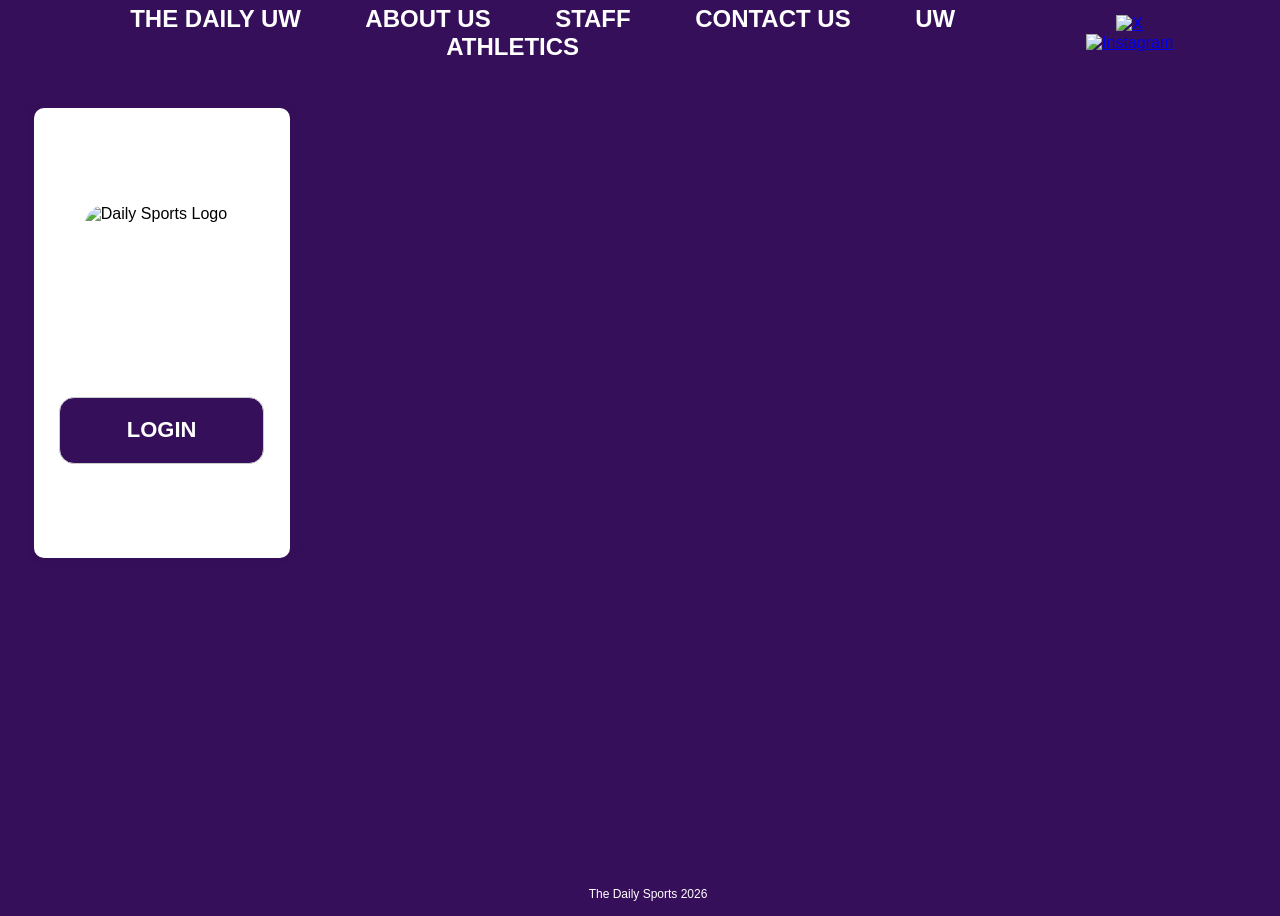
==== index.html @ 5df1daea "add css root" ====
<!DOCTYPE html>
<html lang="en">
<title> The Daily Sports</title>
<head>
<link rel="icon" type="image/x-icon" href="./images/favicon.ico?v=2">
<link rel="stylesheet" href="/css/root.css">
<link rel="stylesheet" href="/css/index.css">
<meta charset="UTF-8">
<meta name="viewport" content="width=device-width, initial-scale=1.0">
</head>

<body>
    <section>   
        <nav>
            <div class="left-links">
                <a href="https://www.dailyuw.com/"><b>THE DAILY UW</b></a>
                <a href="https://www.dailyuw.com/page/about-us"><b>ABOUT US</b></a>
                <a href="./pages/staff.html"><b>STAFF</b></a>
                <a href="https://www.dailyuw.com/page/contact"><b>CONTACT US</b></a>
                <a href="https://gohuskies.com/"><b>UW ATHLETICS</b></a>
            </div>
            <div class="logo-links">
                <a href="https://x.com/UWDailySports"><img src="./images/daily_sports_x_logo.png" alt="X"></a>
                <a href="https://www.instagram.com/uwdailysports/"><img src="./images/daily_sports_insta_logo.png" alt="Instagram"></a>
            </div>
        </nav>
    </section>
    <div class="login-box">
        <img src="./images/daily_sports_logo.jpg" alt="Daily Sports Logo" width="150" height="150" class="login-logo">
            <button onclick="netlifyIdentity.open()">LOGIN</button>
    </div>
        <div class = "bottom">
        <p>The Daily Sports 2026</p>
    </div>

    <script>
        const images = [
            './images/image1.webp',
            './images/image2.webp',
            './images/image3.webp',
            './images/image4.webp',
            './images/image5.webp',
            './images/image6.webp',
            './images/image7.webp'
        ];

        images.forEach((image) => {
            const img = new Image();
            img.src = image;
            });

        let currentIndex = 0;

        function changeBackground() {
            document.body.style.backgroundImage = `url('${images[currentIndex]}')`;

            currentIndex = (currentIndex + 1) % images.length;
        }

        setInterval(changeBackground, 5000); // Change every 5 seconds
        changeBackground(); // Initial call
    </script>

<script src="https://identity.netlify.com/v1/netlify-identity-widget.js"></script>

<script>
netlifyIdentity.on("login", user => {
    fetchWriterData(user);
});

netlifyIdentity.on("init", user => {
    if (user) {
        fetchWriterData(user);
    }
});
</script>
<script>
            async function fetchWriterData(user) {
            const email = user.email;
            const response = await fetch("/.netlify/functions/writer-data", {
                method: "POST",
                headers: { "Content-Type": "application/json" },
                body: JSON.stringify({ email })
            });

            const data = await response.json();
            currWriter = data.writer;

            if (currWriter.position === "Editor") {
                window.location.href = "/pages/editor.html";
            } else {
                window.location.href = "/pages/dashboard/dashboard.html";
            }
        };
</script>

</body>

</html>
---- css/root.css ----
:root {
    /* School */
    --my_school: "Washington";

    /* Colors */
    --husky_purple: #360f5a;
    --hp_hover: #4a1a7a;
    --husky_gold: #B7A57A;

    /* Text */
    font-family: "Segoe UI", system-ui, sans-serif;

}
---- css/index.css ----
/* #region body */
body {
    /* Layout */

    /* Size/Shape */
    min-height: 100vh;

    /* Background */
    background-size: cover;
    background-attachment: fixed;
    background-color: var(--husky_purple);

    /* Text */ 
        
    /* Misc */
    transition: background-image 1s ease-in-out;

}
/* #endregion */

/* #region nav */
nav {
    /* Layout */
    display: flex;
    align-items: center;
    justify-content: space-between;

    /* Size/Shape */
    width:100%;
    height: 50px;
    margin-bottom: 50px;

    /* Background */
    background-color:var(--husky_purple);

    /* Text */
    text-align: center; 
    font-family: 'figtree', sans-serif;
    color:#ccc;
        
    /* Misc */        
}

@media screen and (max-width: 768px) {
    nav {
        display: none !important;
    }
}
/* #endregion */

/* #region left-links */
.left-links a {
    /* Layout */

    /* Size/Shape */
    margin-left: 60px;

    /* Background */

    /* Text */ 
    text-decoration: none;
    font-weight: bold;
    font-family: "Avenir Next", sans-serif;
    font-size: 24px;
    color: white;
        
    /* Misc */        
}
/* #endregion */

/* #region logo-links */
.logo-links img {
    /* Layout */

    /* Size/Shape */
    width: 30px;
    height: auto;
    margin-left: 20px;
    padding-right: 50px;
    vertical-align: middle;

    /* Background */

    /* Text */ 
        
    /* Misc */        
}
/* #endregion */

/* #region login-box */
.login-box {
    /* Layout */
    display: flex;
    flex-direction: column;
    align-items: center;
    justify-content: center; 
    position: absolute; 
 

    /* Size/Shape */
    border-radius: 10px;

    /* Background */
    background-color: white;

    /* Text */ 
    font-family: 'figtree', sans-serif;
        
    /* Misc */        
    box-shadow: 0 0 10px rgba(0, 0, 0, 0.1);
}

.login-box input {
    /* Layout */

    /* Size/Shape */
    width: 200px;
    height: 20px;
    padding-top: 10px;
    padding-left:5px;
    padding-right:5px;
    padding-bottom:10px;
    margin-left: auto;
    margin-right: auto;
    margin-bottom: 30px;
    border: 1px solid #ccc;

    /* Background */

    /* Text */ 
    font-family: "figtree", sans-serif;
        
    /* Misc */        
}

.login-box button {
    /* Layout */
    display: block;

    /* Size/Shape */
    border: 1px solid #ccc;

    /* Background */
    background-color: var(--husky_purple);

    /* Text */ 
    text-align: center;
    font-weight: bold;
    font-family: Calibri, Verdana, "Segoe UI", Arial, sans-serif;
    color:white;

    /* Misc */
    cursor: pointer;
}    

.login-box a {
    /* Layout */

    /* Size/Shape */
    margin-top: 25px;
    margin-bottom: 2px;

    /* Background */

    /* Text */ 
    text-align: center;
    font-family: "figtree", sans-serif;
    color: var(--husky_purple);
        
    /* Misc */        
}

@media screen and (max-width: 768px) {
    .login-box {
        /* Layout */
        justify-self: center;
        gap: 10%;

        /* Size/ Shape */
        width: 90%;
        height: 90%;
    }

    .login-box button {
        /* Size / Shape */
        width: 80%;
        height: 10%;
        border-radius: 10px;

        /* Text */
        text-align: center;
        font-size: large;
        color: white;
    }
}

@media screen and (min-width: 769px) and (max-width: 1800px) {
    .login-box {
        /* Layout */

        /* Size/ Shape */
        width: 20%;
        height: 50%;
        margin-left: 2%;
    }

    .login-box button {
        /* Size / Shape */
        width: 80%;
        height: 15%;  
        border-radius: 15px;  
        
        /* Text */
        font-size: 22px;
    }
}

@media screen and (min-width: 1801px){
    .login-box {
        /* Size / Shape */
        height: 40%;
        margin-top: 5%;
        margin-left: 2%;
    }

    .login-box button {
        /* Size / Shape */
        width: 70%;
        height: 15%;
        border-radius: 20px;

        /* Text */
        font-size: 28px;

    }
}
/* #endregion */

/* #region login-logo */
.login-logo {
    /* Layout */

    /* Size/Shape */
    width: 60%;
    height: auto;
    margin-top: 3px;
    margin-bottom: 15%;
    border-radius: 20px;

    /* Background */

    /* Text */ 
        
    /* Misc */        
}


/* #endregion */

/* #region bottom */
.bottom {
    /* Layout */
    position:fixed;
    bottom:0;    

    /* Size/Shape */
    width: 100%;
    height: 25px;    

    /* Background */
    background-attachment: fixed;
    background-color:var(--husky_purple);

    /* Text */ 
    text-align: center;
    font-family: 'Avenir Next', sans-serif; 
    font-size: 12px; 
    color: white;  
        
    /* Misc */        
}

@media screen and (max-width: 768px) {
    .bottom {
        display: none !important;
    }
}
/* #endregion */
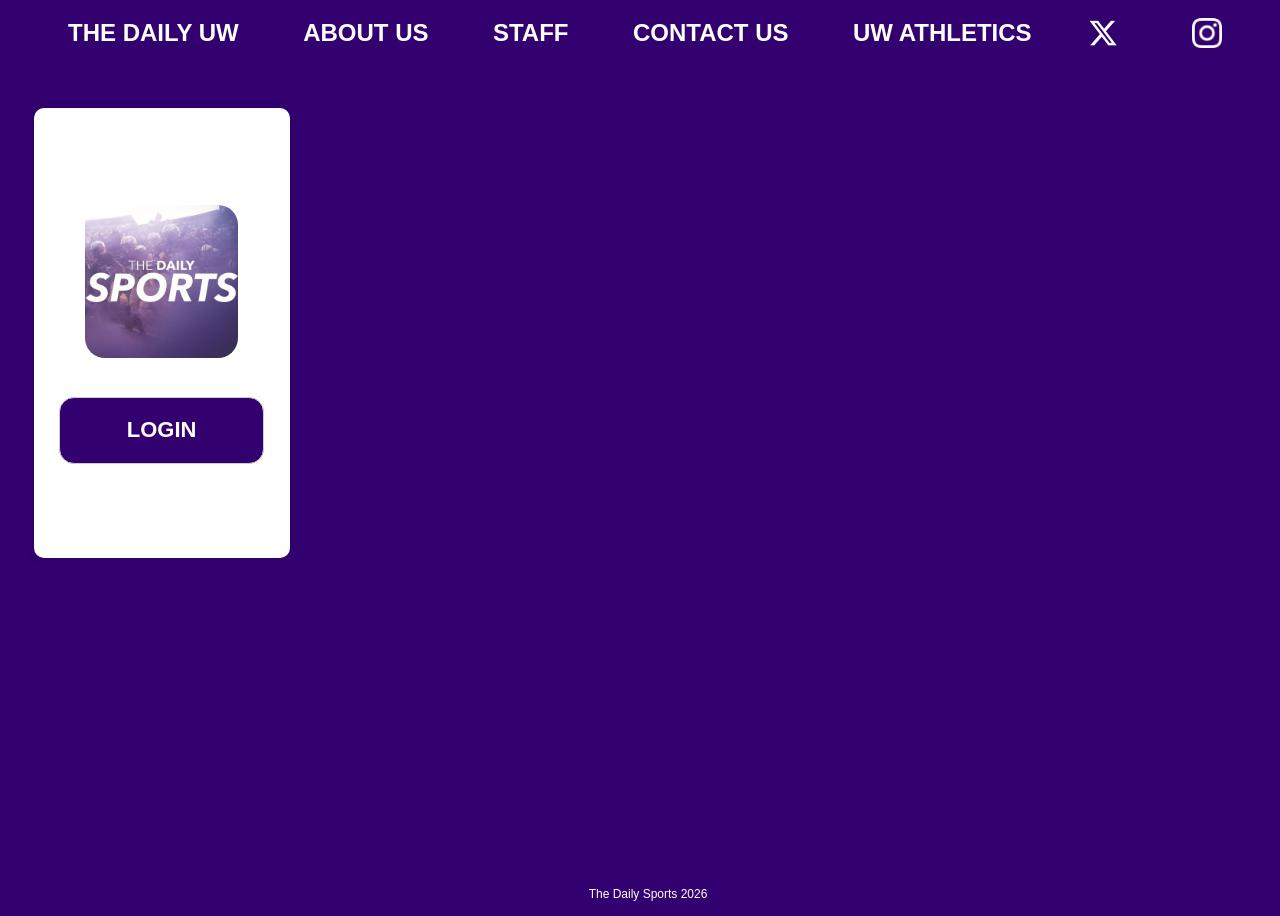
==== commit 308886e7: "reorganize" ====
--- a/index.html
+++ b/index.html
@@ -20,13 +20,13 @@
                 <a href="https://gohuskies.com/"><b>UW ATHLETICS</b></a>
             </div>
             <div class="logo-links">
-                <a href="https://x.com/UWDailySports"><img src="./images/daily_sports_x_logo.png" alt="X"></a>
-                <a href="https://www.instagram.com/uwdailysports/"><img src="./images/daily_sports_insta_logo.png" alt="Instagram"></a>
+                <a href="https://x.com/UWDailySports"><img src="./images/index/daily_sports_x_logo.png" alt="X"></a>
+                <a href="https://www.instagram.com/uwdailysports/"><img src="./images/index/daily_sports_insta_logo.png" alt="Instagram"></a>
             </div>
         </nav>
     </section>
     <div class="login-box">
-        <img src="./images/daily_sports_logo.jpg" alt="Daily Sports Logo" width="150" height="150" class="login-logo">
+        <img src="./images/index/daily_sports_logo.jpg" alt="Daily Sports Logo" width="150" height="150" class="login-logo">
             <button onclick="netlifyIdentity.open()">LOGIN</button>
     </div>
         <div class = "bottom">
@@ -35,13 +35,13 @@
 
     <script>
         const images = [
-            './images/image1.webp',
-            './images/image2.webp',
-            './images/image3.webp',
-            './images/image4.webp',
-            './images/image5.webp',
-            './images/image6.webp',
-            './images/image7.webp'
+            './images/index/background/image1.webp',
+            './images/index/background/image2.webp',
+            './images/index/background/image3.webp',
+            './images/index/background/image4.webp',
+            './images/index/background/image5.webp',
+            './images/index/background/image6.webp',
+            './images/index/background/image7.webp'
         ];
 
         images.forEach((image) => {
--- a/css/root.css
+++ b/css/root.css
@@ -3,7 +3,7 @@
     --my_school: "Washington";
 
     /* Colors */
-    --husky_purple: #360f5a;
+    --husky_purple: #33006f;
     --hp_hover: #4a1a7a;
     --husky_gold: #B7A57A;
 
